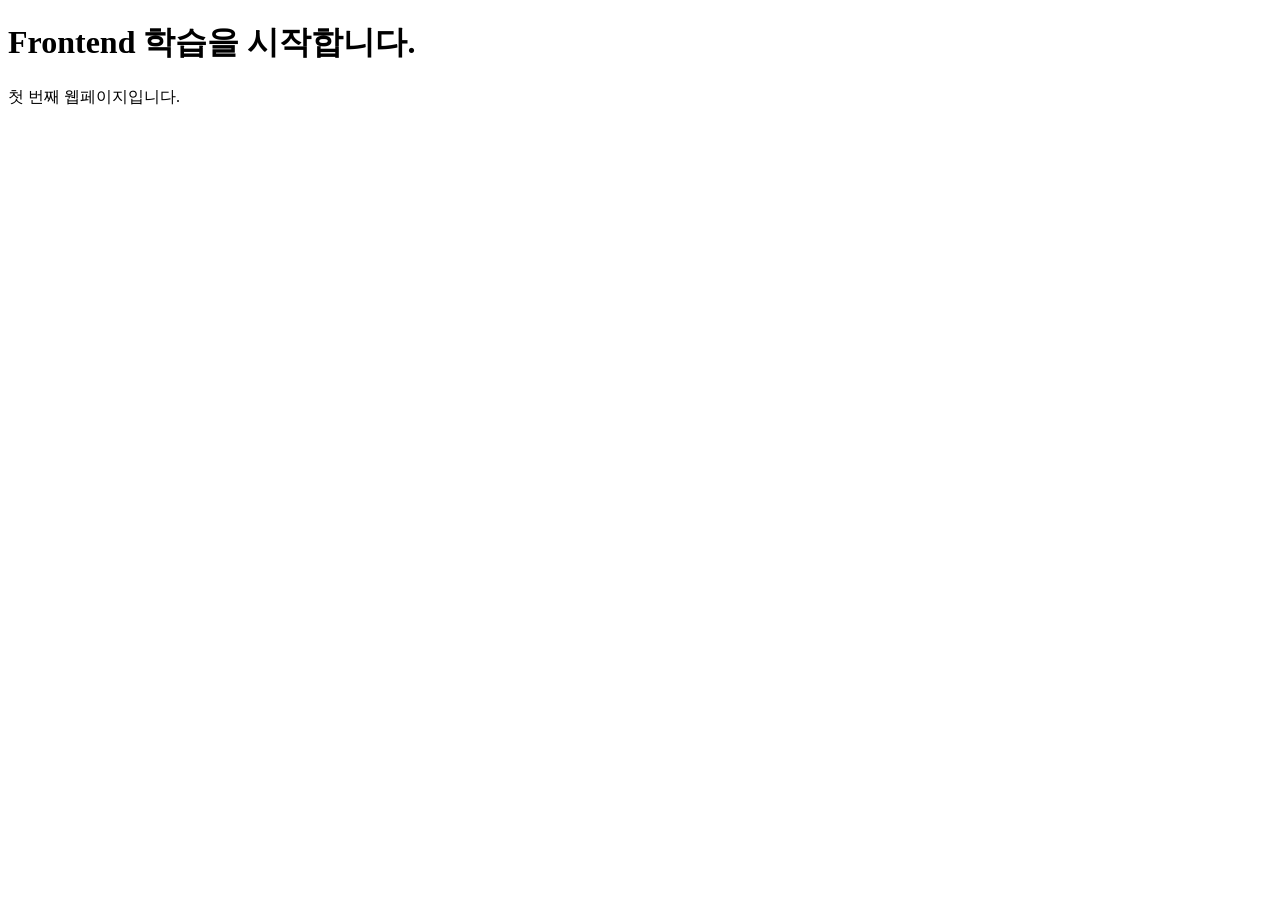
==== practice/phase01/chapter01/index.html @ 6eaed1d9 "Complete phase01 chapter01 web server practice" ====
<!DOCTYPE html>

<html lang="ko">

<head>

    <meta charset="UTF-8">

    <meta name="viewport" content="width=device-width, initial-scale=1.0">

    <title>Frontend 첫 실습</title>

</head>

<body>

    <h1>Frontend 학습을 시작합니다.</h1>

    <p>첫 번째 웹페이지입니다.</p>

</body>

</html>
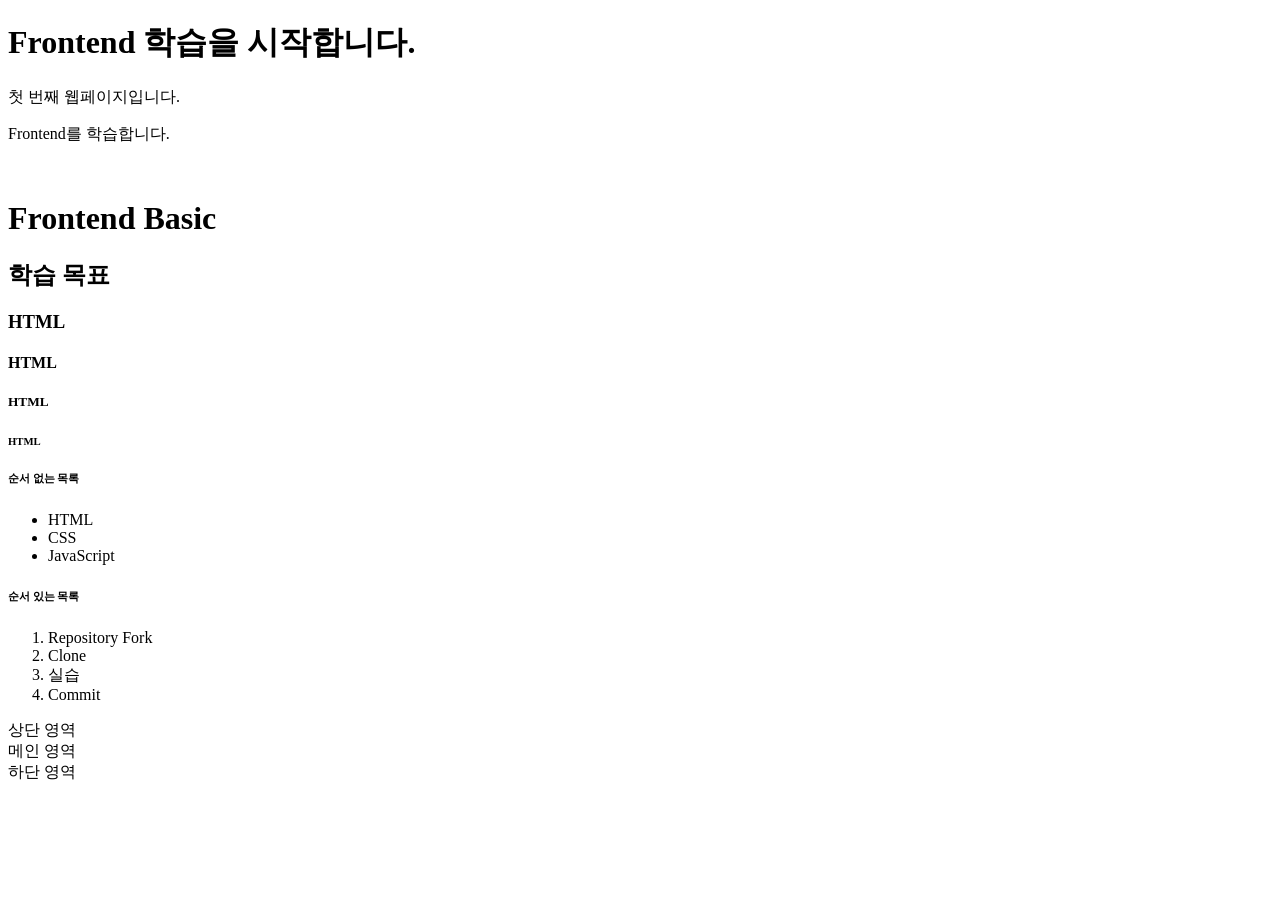
==== commit 736b1470: "." ====
--- a/practice/phase01/chapter01/index.html
+++ b/practice/phase01/chapter01/index.html
@@ -18,6 +18,45 @@
     <h1>Frontend 학습을 시작합니다.</h1>
 
     <p>첫 번째 웹페이지입니다.</p>
+    <p class="description">Frontend를 학습합니다.</p>
+    <br/>
+
+    
+    <h1>Frontend Basic</h1>
+
+    <h2>학습 목표</h2>
+
+    <h3>HTML</h3>
+    <h4>HTML</h4>
+    <h5>HTML</h5>
+    <h6>HTML</h6>
+    
+    <h6>순서 없는 목록</h6>
+    <ul>
+        <li>HTML</li>
+        <li>CSS</li>
+        <li>JavaScript</li>
+    </ul>
+
+    <h6>순서 있는 목록</h6>
+
+
+    <ol>
+
+        <li>Repository Fork</li>
+
+        <li>Clone</li>
+
+        <li>실습</li>
+
+        <li>Commit</li>
+
+    </ol>
+
+    <div>상단 영역</div>
+    <div>메인 영역</div>
+    <div>하단 영역</div>
+
 
 </body>
 
